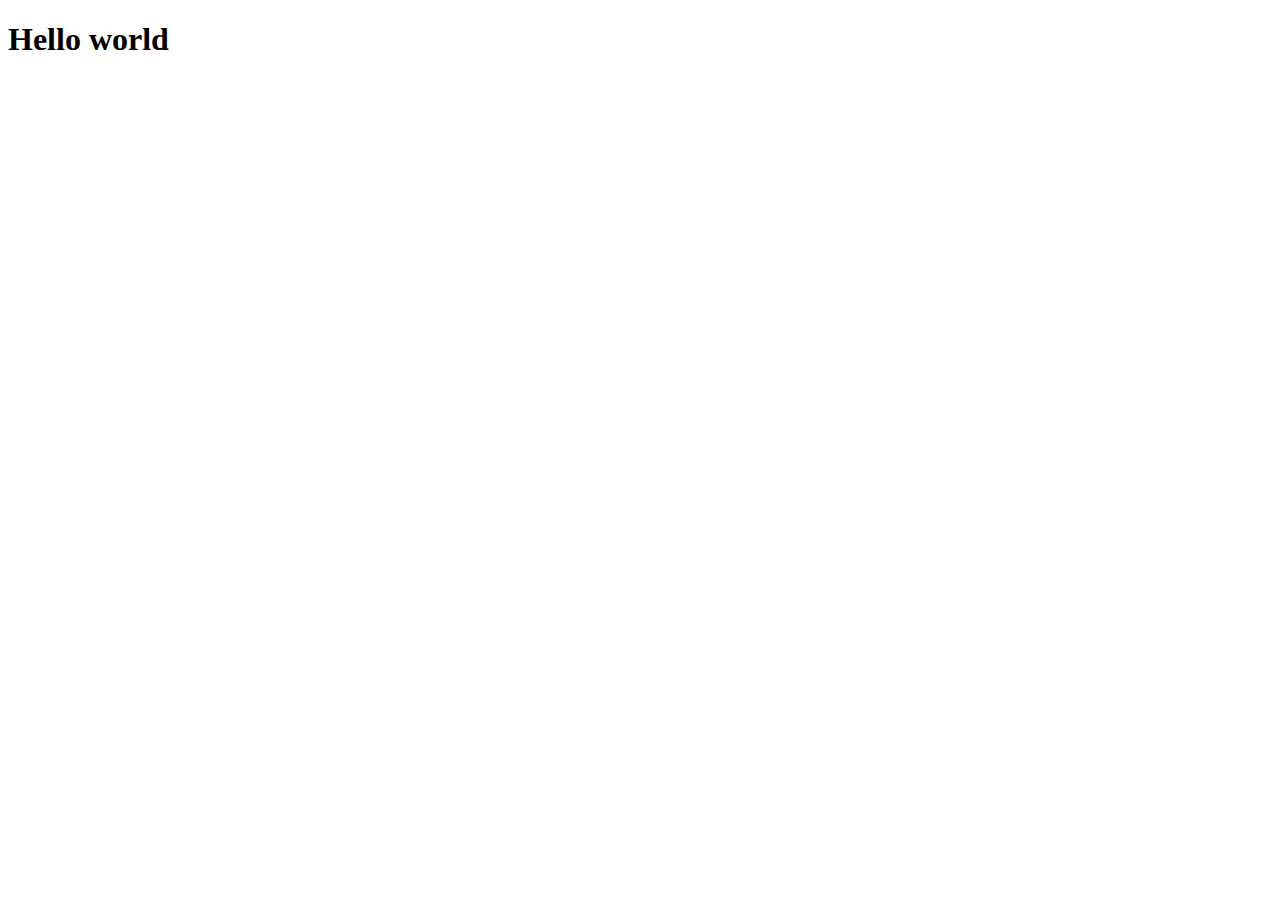
==== module2-solution/index.html @ e7c4a8e9 "My first page" ====
<!DOCTYPE html>
<html lang="en">
<head>
    <meta charset="UTF-8">
    <meta name="viewport" content="width=device-width, initial-scale=1.0">
    <title>Document1</title>
</head>
<body>
    <h1>Hello world</h1>
</body>
</html>
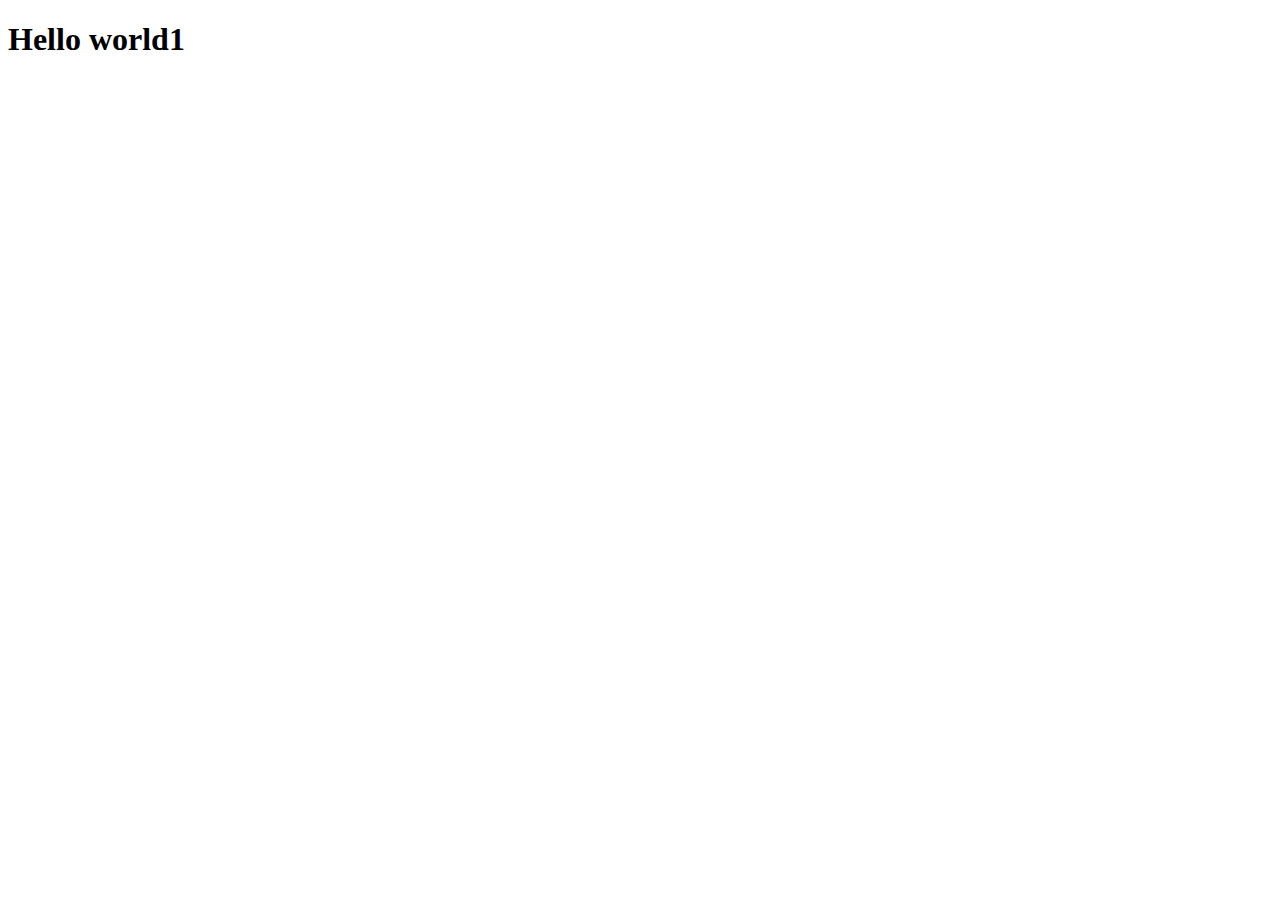
==== commit b1eaa818: "Small changes" ====
--- a/module2-solution/index.html
+++ b/module2-solution/index.html
@@ -6,6 +6,6 @@
     <title>Document1</title>
 </head>
 <body>
-    <h1>Hello world</h1>
+    <h1>Hello world1</h1>
 </body>
 </html>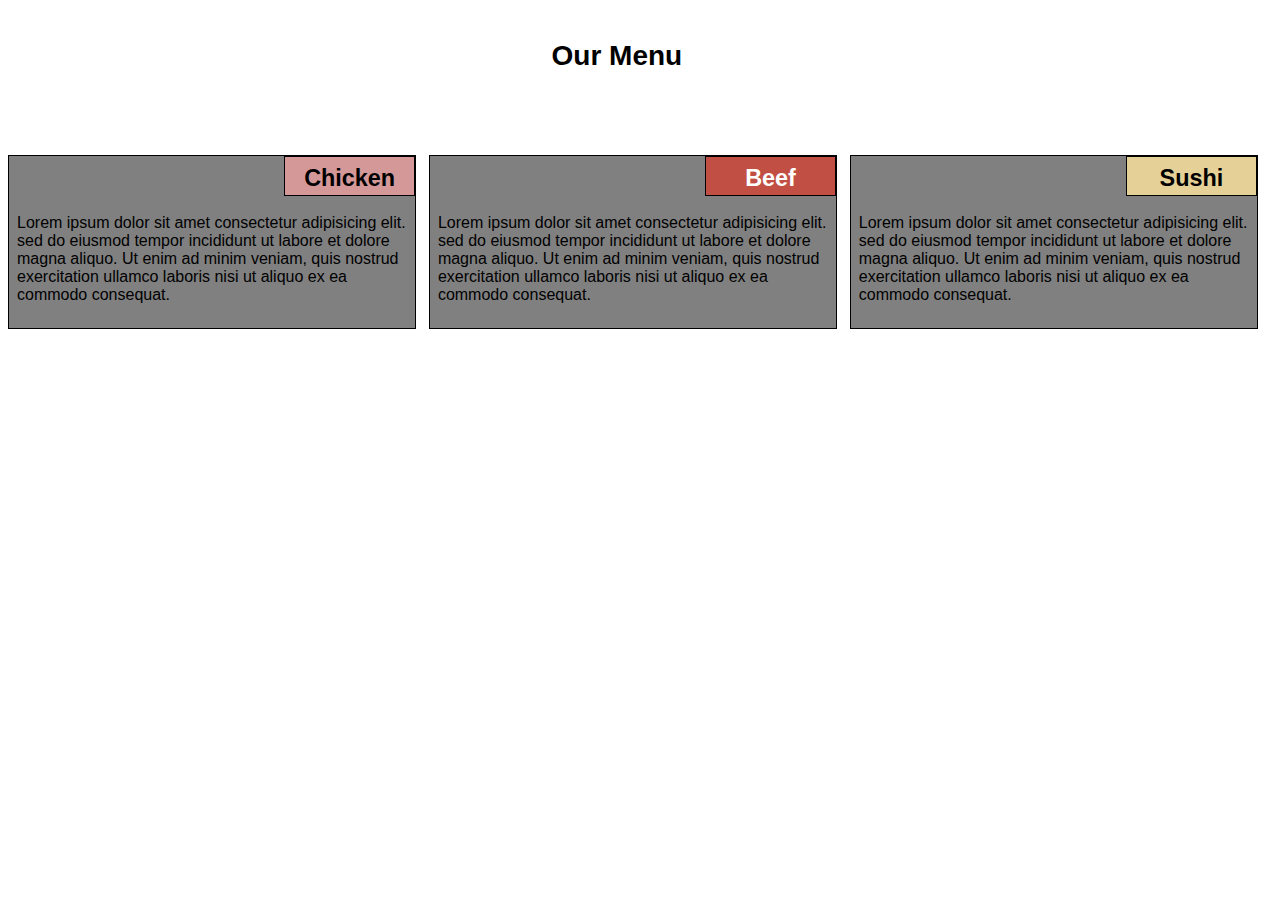
==== commit 245f67b3: "My new webpage1." ====
--- a/module2-solution/index.html
+++ b/module2-solution/index.html
@@ -3,9 +3,39 @@
 <head>
     <meta charset="UTF-8">
     <meta name="viewport" content="width=device-width, initial-scale=1.0">
-    <title>Document1</title>
+    <title>Assignment Solution for Module 2</title>
+    <link rel="stylesheet" href="css/style.css">
 </head>
 <body>
-    <h1>Hello world1</h1>
+    <h1>Our Menu</h1>
+    <div class="row">
+        <div class="box col-lg-4 col-mid-6 col-sm-12">
+            <div class="box1">
+                <h3>Chicken</h3>
+            </div>
+            <br>
+            <p>Lorem ipsum dolor sit amet consectetur adipisicing elit. sed do eiusmod tempor incididunt ut labore et dolore magna aliquo. Ut enim ad minim veniam, quis nostrud exercitation ullamco laboris nisi ut aliquo
+            ex ea commodo consequat.
+            </p>
+        </div>
+        <div class="box01 col-lg-4 col-mid-6 col-sm-12">
+            <div class="box11">
+                <h3>Beef</h3>
+            </div>
+            <br>
+            <p>Lorem ipsum dolor sit amet consectetur adipisicing elit. sed do eiusmod tempor incididunt ut labore et dolore magna aliquo. Ut enim ad minim veniam, quis nostrud exercitation ullamco laboris nisi ut aliquo
+            ex ea commodo consequat.
+            </p>
+        </div>
+        <div class="box02 col-lg-4 col-mid-6 col-sm-12">
+            <div class="box12">
+                <h3>Sushi</h3>
+            </div>
+            <br>
+            <p>Lorem ipsum dolor sit amet consectetur adipisicing elit. sed do eiusmod tempor incididunt ut labore et dolore magna aliquo. Ut enim ad minim veniam, quis nostrud exercitation ullamco laboris nisi ut aliquo
+            ex ea commodo consequat.
+            </p>
+        </div>
+    </div>
 </body>
 </html>--- a/module2-solution/css/style.css
+++ b/module2-solution/css/style.css
@@ -0,0 +1,381 @@
+@media (min-width:992px){
+    .col-lg-4{
+        width:33%;
+    }
+    h1{
+        font-family: sans-serif;
+        margin-left:43%;
+        margin-top:2.5rem;
+        font-size: 175% ;
+    }
+    .row .box.col-lg-4{
+        float: left;
+        width:32.3%;
+        border:1px solid black;
+        background-color: grey;
+        color:black;
+        box-sizing: border-box;
+        font-family: sans-serif;
+        margin-top: 4rem;
+        
+    }
+    .row .box.col-lg-4 p{
+        margin-top:8%;
+        font-size:100%;
+        text-align: left;
+        padding:0.5rem;
+    }
+
+    h3{
+        margin-top: 0.5rem;
+        font-weight: bold;
+    }
+    .row .box.col-lg-4 .box1{
+       width:32.3%;
+       height: 2em;
+       background-color: rgba(213,152,152);
+       float: right;
+       border:1px solid black;
+       font-family: sans-serif;
+       font-size:125%;
+       box-sizing: border-box;
+       text-align: center;  
+       font-weight: 900px;
+       
+    }
+    
+
+
+    .row .box01.col-lg-4{
+        float: left;
+        width:32.3%;
+        border:1px solid black;
+        background-color: grey;
+        color:black;
+        box-sizing: border-box;
+        font-family: sans-serif;
+        margin-left:1%;
+        margin-top: 4rem;
+    
+        
+    }
+    .row .box01.col-lg-4 p{
+        margin-top:8%;
+        font-size:100%;
+        text-align: left;
+        padding:0.5rem;
+    }
+
+    h3{
+        margin-top: 0.5rem;
+        font-weight: bold;
+    }
+    .row .box01.col-lg-4 .box11{
+       width:32.3%;
+       height: 2em;
+
+       float: right;
+       border:1px solid black;
+       font-family: sans-serif;
+       font-size:125%;
+       box-sizing: border-box;
+       text-align: center;  
+       font-weight: 900px;
+       color: white;
+       background-color: rgb(193, 79, 67);
+    }
+
+    .row .box02.col-lg-4{
+        float: left;
+        width:32.3%;
+        border:1px solid black;
+        background-color: grey;
+        color:black;
+        box-sizing: border-box;
+        font-family: sans-serif;
+        margin-left:1%;
+        margin-top: 4rem;
+    
+        
+    }
+    .row .box02.col-lg-4 p{
+        margin-top:8%;
+        font-size:100%;
+        text-align: left;
+        padding:0.5rem;
+    }
+
+    h3{
+        margin-top: 0.5rem;
+        font-weight: bold;
+    }
+    .row .box02.col-lg-4 .box12{
+       width:32.3%;
+       height: 2em;
+       background-color: rgba(229,209,152);
+       float: right;
+       border:1px solid black;
+       font-family: sans-serif;
+       font-size:125%;
+       box-sizing: border-box;
+       text-align: center;  
+       font-weight: 900px;
+       color: black;
+    }
+}
+
+
+@media (min-width:768px) and (max-width:991px){
+   .col-mid-6{
+       width: 50%;
+   }
+
+   h1{
+    font-family: sans-serif;
+    margin-left:43%;
+    margin-top:2.5rem;
+    font-size: 175% ;
+}
+.row .box.col-mid-6{
+    float: left;
+    width:49%;
+    border:1px solid black;
+    background-color: grey;
+    color:black;
+    box-sizing: border-box;
+    font-family: sans-serif;
+    margin-top: 4rem;
+    
+}
+.row .box.col-mid-6 p{
+    margin-top:8%;
+    font-size:100%;
+    text-align: left;
+    padding:0.5rem;
+}
+h3{
+    margin-top: 0.5rem;
+    font-weight: bold;
+}
+.row .box.col-mid-6 .box1{
+    width:32.3%;
+    height: 2em;
+    background-color: rgba(213,152,152);
+    float: right;
+    border:1px solid black;
+    font-family: sans-serif;
+    font-size:125%;
+    box-sizing: border-box;
+    text-align: center;  
+    font-weight: 900px; 
+ }
+ .row .box01.col-mid-6{
+    float: left;
+    width:49%;
+    border:1px solid black;
+    background-color: grey;
+    color:black;
+    box-sizing: border-box;
+    font-family: sans-serif;
+    margin-left:1%;
+    margin-top: 4rem;
+ }
+ .row .box01.col-mid-6 p{
+    margin-top:8%;
+    font-size:100%;
+    text-align: left;
+    padding:0.5rem;
+}
+h3{
+    margin-top: 0.5rem;
+    font-weight: bold;
+}
+.row .box01.col-mid-6 .box11{
+    width:49%;
+    height: 2em;
+    float: right;
+    border:1px solid black;
+    font-family: sans-serif;
+    font-size:125%;
+    box-sizing: border-box;
+    text-align: center;  
+    font-weight: 900px;
+    color: white;
+    background-color: rgb(193, 79, 67);
+    
+ }
+
+
+ .row .box02.col-mid-6{
+    float: left;
+    width:98.6%;
+    border:1px solid black;
+    background-color: grey;
+    color:black;
+    box-sizing: border-box;
+    font-family: sans-serif;
+    margin-left:0.3%;
+    margin-top: 1.5rem;
+
+    
+}
+.row .box02.col-mid-6 p{
+    margin-top:3.7%;
+    font-size:100%;
+    text-align: left;
+    padding:0.5rem;
+}
+
+h3{
+    margin-top: 0.5rem;
+    font-weight: bold;
+}
+.row .box02.col-mid-6 .box12{
+   width:32.3%;
+   height: 2em;
+   background-color: rgba(229,209,152);
+   float: right;
+   border:1px solid black;
+   font-family: sans-serif;
+   font-size:125%;
+   box-sizing: border-box;
+   text-align: center;  
+   font-weight: 900px;
+   color: black;
+}
+}
+
+@media (max-width:767px){
+    .col-sm-12{
+        width: 100%;
+    }
+ 
+    h1{
+     font-family: sans-serif;
+     margin-left:43%;
+     margin-top:2.5rem;
+     font-size: 175% ;
+    } 
+    .row .box.col-sm-12{
+        float: left;
+        width:100%;
+        border:1px solid black;
+        background-color: grey;
+        color:black;
+        box-sizing: border-box;
+        font-family: sans-serif;
+        margin-top: 4rem;
+        
+    }
+    .row .box.col-sm-12 p{
+        margin-top:8%;
+        font-size:100%;
+        text-align: left;
+        padding:0.5rem;
+    }
+
+    h3{
+        margin-top: 0.5rem;
+        font-weight: bold;
+    }
+    .row .box.col-sm-12 .box1{
+       width:32.3%;
+       height: 2em;
+       background-color: rgba(213,152,152);
+       float: right;
+       border:1px solid black;
+       font-family: sans-serif;
+       font-size:125%;
+       box-sizing: border-box;
+       text-align: center;  
+       font-weight: 900px;
+       
+    }
+    
+
+
+    .row .box01.col-sm-12{
+        float: left;
+        width:100%;
+        border:1px solid black;
+        background-color: grey;
+        color:black;
+        box-sizing: border-box;
+        font-family: sans-serif;
+        margin-left:0%;
+        margin-top: 2rem;
+    
+        
+    }
+    .row .box01.col-sm-12 p{
+        margin-top:8%;
+        font-size:100%;
+        text-align: left;
+        padding:0.5rem;
+    }
+
+    h3{
+        margin-top: 0.5rem;
+        font-weight: bold;
+    }
+    .row .box01.col-sm-12 .box11{
+       width:32.3%;
+       height: 2em;
+
+       float: right;
+       border:1px solid black;
+       font-family: sans-serif;
+       font-size:125%;
+       box-sizing: border-box;
+       text-align: center;  
+       font-weight: 900px;
+       color: white;
+       background-color: rgb(193, 79, 67);
+    }
+
+    .row .box02.col-sm-12{
+        float: left;
+        width:100%;
+        border:1px solid black;
+        background-color: grey;
+        color:black;
+        box-sizing: border-box;
+        font-family: sans-serif;
+        margin-left:0%;
+        margin-top: 4rem;
+    
+        
+    }
+    .row .box02.col-sm-12 p{
+        margin-top:8%;
+        font-size:100%;
+        text-align: left;
+        padding:0.5rem;
+    }
+
+    h3{
+        margin-top: 0.5rem;
+        font-weight: bold;
+    }
+    .row .box02.col-sm-12 .box12{
+       width:32.3%;
+       height: 2em;
+       background-color: rgba(229,209,152);
+       float: right;
+       border:1px solid black;
+       font-family: sans-serif;
+       font-size:125%;
+       box-sizing: border-box;
+       text-align: center;  
+       font-weight: 900px;
+       color: black;
+    }
+
+
+
+
+
+
+
+
+}